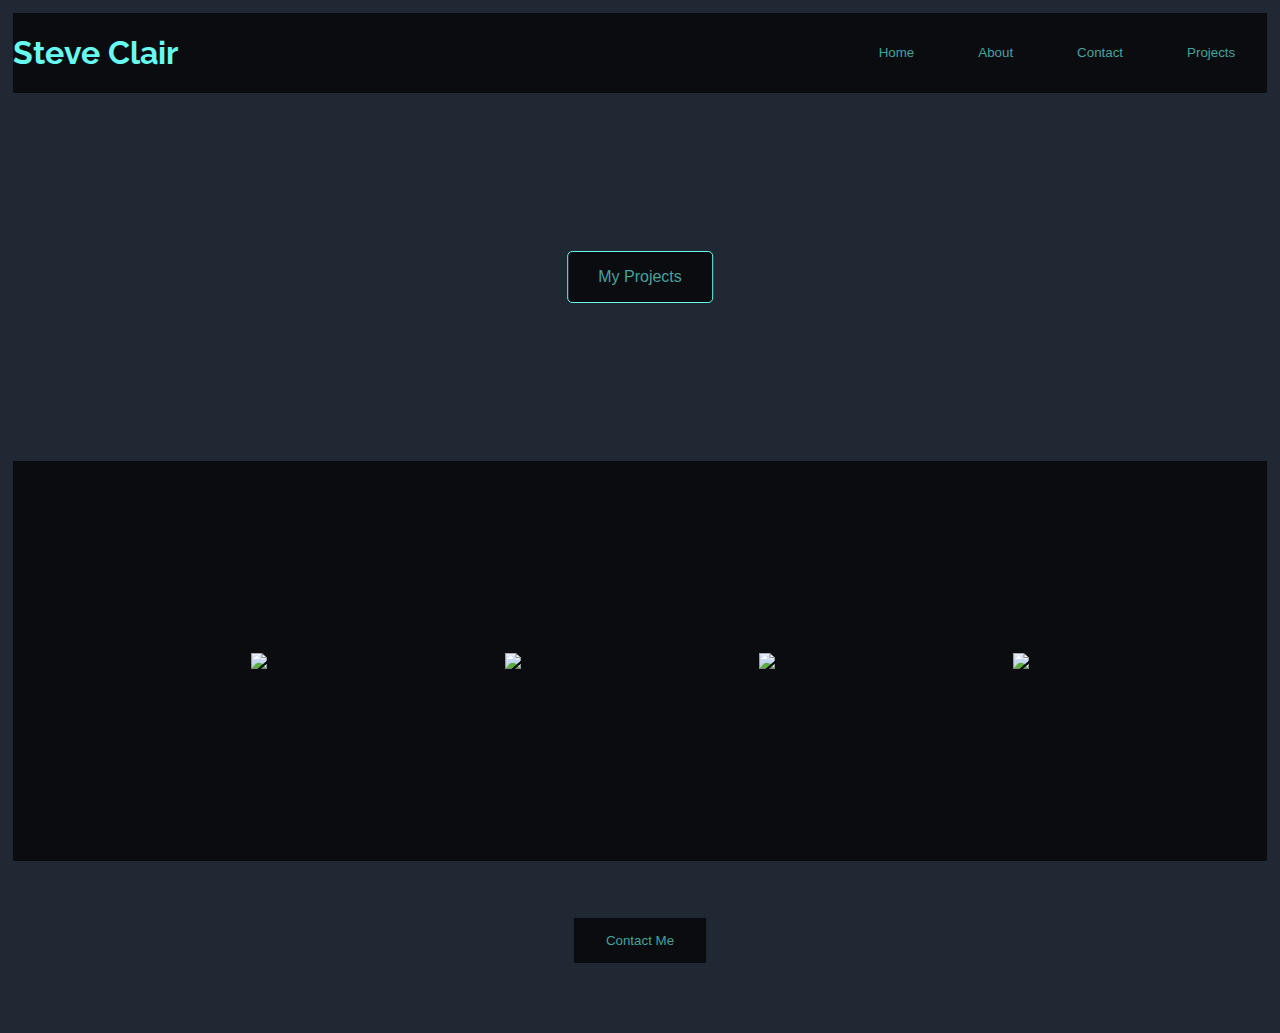
==== index.html @ 02eecd57 "work completed" ====
<!DOCTYPE html>
<html lang="en">
<head>
    <meta charset="UTF-8">
    <meta name="viewport" content="width=device-width, initial-scale=1.0">
    <link rel="stylesheet" type="text/css" href="style/index.css"> 
    <link rel="stylesheet"  href="https://fonts.googleapis.com/css2?family=Raleway:wght@900&display=swap" 
    href="https://fonts.googleapis.com/css2?family=Merriweather+Sans&family=Raleway:wght@900&display=swap">
    <title>Steve Clair</title>
</head>  
<body>
<header>
<div class="div1">
   
        <h1 class="name">Steve Clair</h1>
        <nav class="nav1">
        <button onclick="window.location.href='index.html';">Home</button>
        <button onclick="window.location.href='about.html';">About</button>
        <button onclick="window.location.href='contact.html';">Contact</button>
        <button onclick="window.location.href='projects.html';">Projects</button>
    </nav>
</div>
</header>
   <div class="projdiv">
       <button onclick="window.location.href='projects.html';" class="projb" >My Projects</button>
   </div>

<div class="imgd">
    <img src="https://picsum.photos/200/   "/>
    <img src="https://picsum.photos/200/   "/>
    <img src="https://picsum.photos/200/   "/>
    <img src="https://picsum.photos/200/   "/>
</div>
<footer>
    <button  class="fobu">Contact Me</button>
</footer>
</body>
</html>
---- style/index.css ----
/* Add CSS styling here */
/* http://meyerweb.com/eric/tools/css/reset/ 
   v2.0 | 20110126
   License: none (public domain)
*/
/*
html, body, div, span, applet, object, iframe,
h1, h2, h3, h4, h5, h6, p, blockquote, pre,
a, abbr, acronym, address, big, cite, code,
del, dfn, em, img, ins, kbd, q, s, samp,
small, strike, strong, sub, sup, tt, var,
b, u, i, center,
dl, dt, dd, ol, ul, li,
fieldset, form, label, legend,
table, caption, tbody, tfoot, thead, tr, th, td,
article, aside, canvas, details, embed, 
figure, figcaption, footer, header, hgroup, 
menu, nav, output, ruby, section, summary,
time, mark, audio, video {
	margin: 0;
	padding: 0;
	border: 0;
	font-size: 100%;
	font: inherit;
	vertical-align: baseline;
}
*/
/*
}
body {
	line-height: 1;
}
ol, ul {
	list-style: none;
}
blockquote, q {
	quotes: none;
}
blockquote:before, blockquote:after,
q:before, q:after {
	content: '';
	content: none;
}
table {
	border-collapse: collapse;
	border-spacing: 0;
}
*/

body{
   font-family: 'Merriweather Sans', sans-serif;
   font-size: 62.5%;
   background-color: #1F2833;
   color: #C5C6C7;
   margin: 1%;
}


.div1{
display: flex;
justify-content: space-between;
align-content: center;
background-color: #0b0c10;
width: 100%;
}

.nav1{
display:flex;
justify-content: space-between;
}

.name{
    color: #66fcf1;
    font-family: 'Raleway', sans-serif;
    font-size: 2rem;
     
}

button{
    background-color: #0b0c10;
    border: 0;
    color: #45a29e;
    padding: 15px 32px;
    text-align: center;
    text-decoration: none;
}
button:hover{
    background-color: #1F2833;
}
.projdiv{
height: 23rem;
background-image: url(https://cdn.pixabay.com/photo/2016/10/22/01/54/wood-1759566_960_720.jpg) ;  
position: relative;
width: 100%;
}

.projb{
    position: absolute;
    top: 50%;
    left: 50%;
    transform: translate(-50%, -50%);
    -ms-transform: translate(-50%, -50%);
    background-color: #0b0c10;
    color: #45a29e;
    font-size: 16px;
    padding: 16px 30px;
    border: 1px solid #66fcf1;
    cursor: pointer;
    border-radius: 5px;
    text-align: center; 
}

.imgd{
    background-color: #0b0c10;
    height: 25rem;
    display: flex;
    flex-direction: row;
    justify-content: space-evenly;
    align-content: center;
    align-items: center;
}   
footer{
    height: 10rem;
    display: flex;
    justify-content: center;
    align-content:center ;
    align-items: center;
}
.footbutton{
    border: 1px solid #66fcf1;
}

.bodyp{
    background-image: url(https://cdn.pixabay.com/photo/2016/10/22/01/54/wood-1759566_960_720.jpg);
}
.projimg img{
    height: 400px;
    width: 400px;
    margin: 20px;
}
.projimg{
   display: flex;
   flex-wrap: wrap;
   justify-content: space-evenly;
   align-content: space-between;
   align-items: flex-start;
}
.divab{
 color: #66fcf1;
 font-size: 2rem;
display: flex;
justify-content: space-between;
}
.divab p{
    width: 75%;
}
.divab img{
    width: 400px;
    height:400px;
    border-radius: 50%;
}
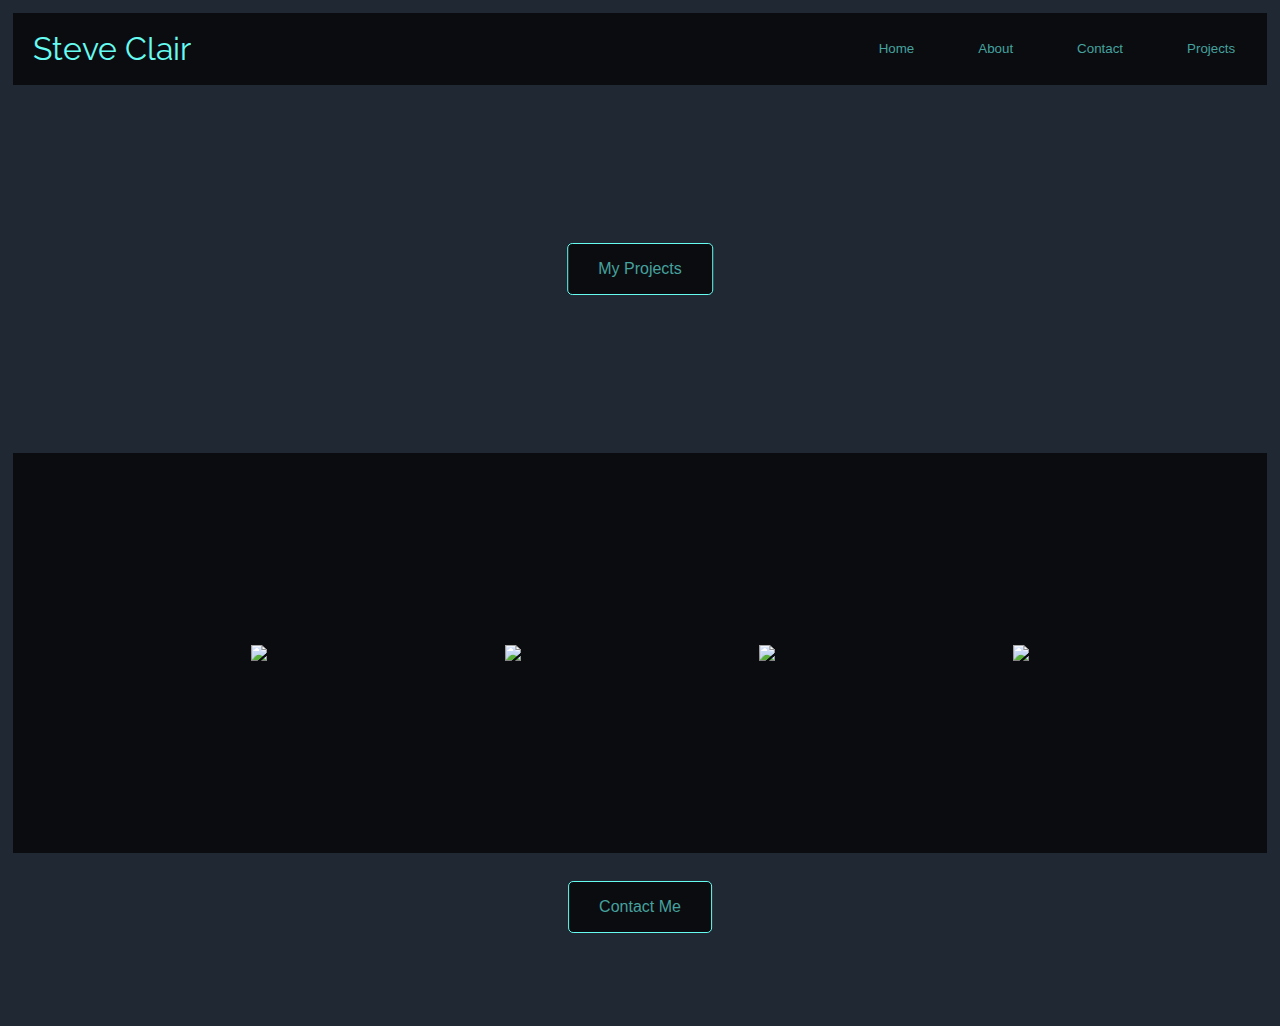
==== commit 1464c09a: "more changes made." ====
--- a/index.html
+++ b/index.html
@@ -32,7 +32,7 @@
     <img src="https://picsum.photos/200/   "/>
 </div>
 <footer>
-    <button  class="fobu">Contact Me</button>
+<button onclick="window.location.href='contact.html';" class="footbutton">Contact Me</button>
 </footer>
 </body>
 </html>--- a/style/index.css
+++ b/style/index.css
@@ -3,7 +3,7 @@
    v2.0 | 20110126
    License: none (public domain)
 */
-/*
+
 html, body, div, span, applet, object, iframe,
 h1, h2, h3, h4, h5, h6, p, blockquote, pre,
 a, abbr, acronym, address, big, cite, code,
@@ -24,9 +24,8 @@
 	font: inherit;
 	vertical-align: baseline;
 }
-*/
-/*
-}
+
+
 body {
 	line-height: 1;
 }
@@ -45,7 +44,7 @@
 	border-collapse: collapse;
 	border-spacing: 0;
 }
-*/
+
 
 body{
    font-family: 'Merriweather Sans', sans-serif;
@@ -73,6 +72,7 @@
     color: #66fcf1;
     font-family: 'Raleway', sans-serif;
     font-size: 2rem;
+    padding: 20px 20px;
      
 }
 
@@ -80,7 +80,7 @@
     background-color: #0b0c10;
     border: 0;
     color: #45a29e;
-    padding: 15px 32px;
+    padding: 0.9375rem 2rem;
     text-align: center;
     text-decoration: none;
 }
@@ -102,11 +102,11 @@
     -ms-transform: translate(-50%, -50%);
     background-color: #0b0c10;
     color: #45a29e;
-    font-size: 16px;
-    padding: 16px 30px;
-    border: 1px solid #66fcf1;
+    font-size: 1rem;
+    padding: 1rem 1.875rem;
+    border: 0.0625rem solid #66fcf1;
     cursor: pointer;
-    border-radius: 5px;
+    border-radius: 0.3125rem;
     text-align: center; 
 }
 
@@ -126,17 +126,29 @@
     align-content:center ;
     align-items: center;
 }
+
 .footbutton{
-    border: 1px solid #66fcf1;
+    position: absolute;
+    left: 50%;
+    transform: translate(-50%, -50%);
+    -ms-transform: translate(-50%, -50%);
+    background-color: #0b0c10;
+    color: #45a29e;
+    font-size: 1rem;
+    padding: 1rem 1.875rem;
+    border: 0.0625rem solid #66fcf1;
+    cursor: pointer;
+    border-radius: 0.3125rem;
+    text-align: center; 
 }
 
 .bodyp{
     background-image: url(https://cdn.pixabay.com/photo/2016/10/22/01/54/wood-1759566_960_720.jpg);
 }
 .projimg img{
-    height: 400px;
-    width: 400px;
-    margin: 20px;
+    height: 25rem;
+    width: 25rem;
+    margin: 1.25rem;
 }
 .projimg{
    display: flex;
@@ -153,9 +165,123 @@
 }
 .divab p{
     width: 75%;
+    padding: 40px;
 }
 .divab img{
-    width: 400px;
-    height:400px;
+    width: 25rem;
+    height:25rem;
     border-radius: 50%;
+    padding: 40px 0;
+}
+.divct{
+    color: #66fcf1;
+    font-size: 2rem;
+   display: flex;
+   justify-content: space-between;
+   }
+   .divct p{
+       width: 100%;
+       padding: 40px;
+       text-align: center;
+       font-size: 2rem;
+   }
+   .form{
+       display: block;
+       text-align: center;
+   }
+
+@media (max-width:800px){
+    body{
+     padding: 1.875rem;
+    }
+   
+    .imgd{
+      height: 43.75rem;
+      flex-wrap: wrap;
+      justify-content: space-between;
+      align-content: center; 
+    }
+    .imgd img{
+      height: 35%;
+      width: 20%;
+      padding: 0.625rem;
+    }
+    .projimg{
+        height: auto;
+        flex-wrap: wrap;
+        justify-content: space-between;
+        align-content: center;
+    }
+    .divab{
+        height: auto;
+        width: auto;
+    }
+    .divab p{
+        width: auto;
+        font-size: 1rem;
+        padding: 30px 0
+    }
+    .divab img{
+        display: none;
+    }
+    .divct{
+        height: auto;
+        width: auto;
+    }
+    .divct p{
+        font-size: 25px;
+        text-align: center;
+    }
+    .form{
+       display: flex;
+       justify-content: center;
+    }
+    }
+
+    @media(max-width:500px){
+    
+    .div1{
+      width: auto;
+      height: auto;
+      flex-direction: column;
+      align-items: center;
+    }
+    .nav1{
+      flex-direction: column;
+      align-items: flex-start;
+    }
+    .imgd{
+      height: auto;
+      flex-direction: row;
+      justify-content: space-around;
+      flex-wrap: wrap;
+      align-items: center;
+      align-content: center;
+    }
+    
+    .imgd img{
+      width: 30%;
+      height: 30%; 
+    }
+    .projimg{
+        height: auto;
+        flex-direction: row;
+        justify-content: space-around;
+        flex-wrap: wrap;
+        align-items: center;
+        align-content: center; 
+    }
+    .projimg img{
+     width: 30%;
+     height: 30%; 
+    }
+    .divct{
+        height: auto;
+        width: auto;
+    }
+
+    .divct p{
+        font-size: 1rem;
+       padding: 1.5rem 8rem;
+  }
 }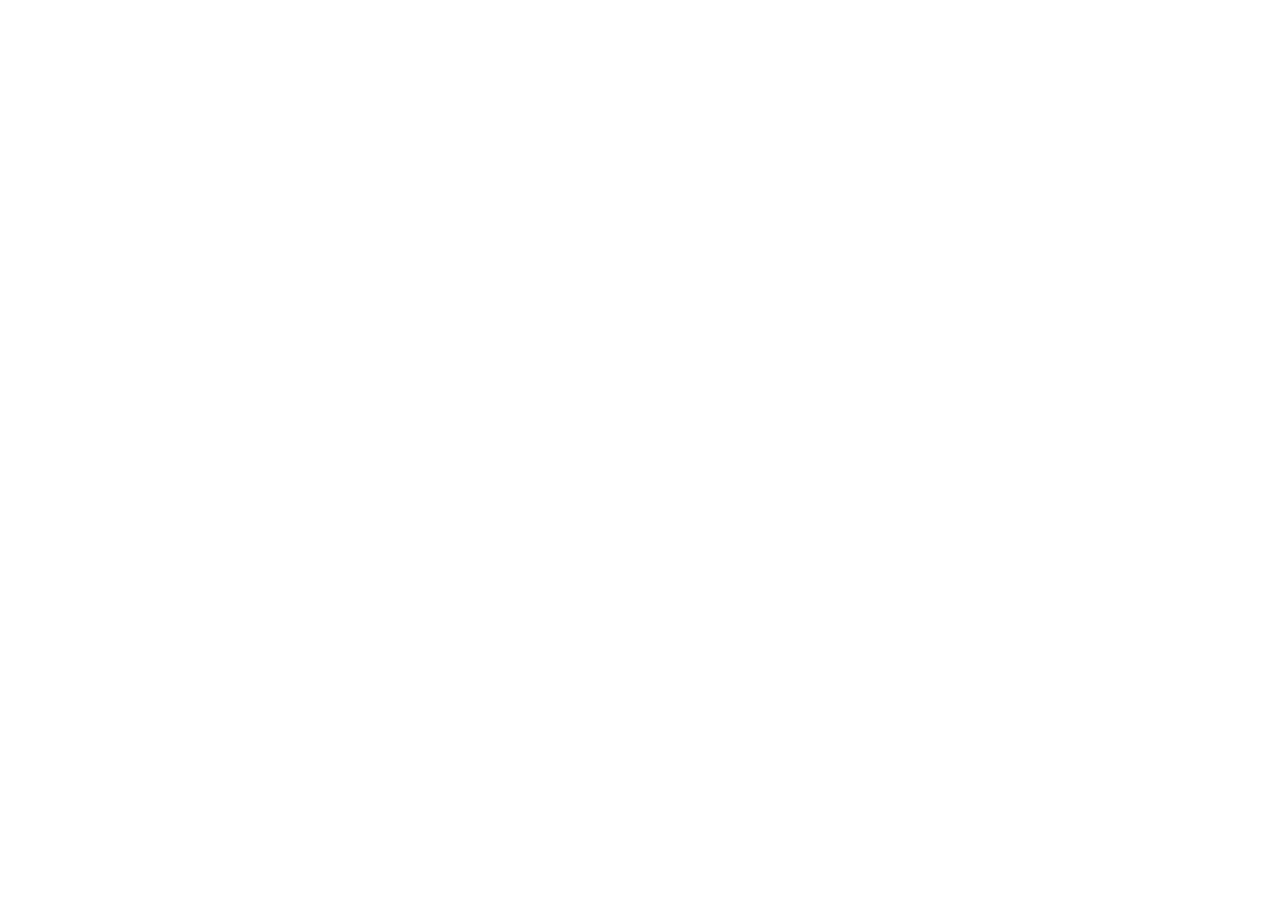
==== commit ed6d6013: "initial commit" ====
--- a/index.html
+++ b/index.html
@@ -2,37 +2,11 @@
 <html lang="en">
 <head>
     <meta charset="UTF-8">
+    <link rel="stylesheet" href="index.css">
     <meta name="viewport" content="width=device-width, initial-scale=1.0">
-    <link rel="stylesheet" type="text/css" href="style/index.css"> 
-    <link rel="stylesheet"  href="https://fonts.googleapis.com/css2?family=Raleway:wght@900&display=swap" 
-    href="https://fonts.googleapis.com/css2?family=Merriweather+Sans&family=Raleway:wght@900&display=swap">
     <title>Steve Clair</title>
-</head>  
+</head>
 <body>
-<header>
-<div class="div1">
-   
-        <h1 class="name">Steve Clair</h1>
-        <nav class="nav1">
-        <button onclick="window.location.href='index.html';">Home</button>
-        <button onclick="window.location.href='about.html';">About</button>
-        <button onclick="window.location.href='contact.html';">Contact</button>
-        <button onclick="window.location.href='projects.html';">Projects</button>
-    </nav>
-</div>
-</header>
-   <div class="projdiv">
-       <button onclick="window.location.href='projects.html';" class="projb" >My Projects</button>
-   </div>
-
-<div class="imgd">
-    <img src="https://picsum.photos/200/   "/>
-    <img src="https://picsum.photos/200/   "/>
-    <img src="https://picsum.photos/200/   "/>
-    <img src="https://picsum.photos/200/   "/>
-</div>
-<footer>
-<button onclick="window.location.href='contact.html';" class="footbutton">Contact Me</button>
-</footer>
+    
 </body>
 </html>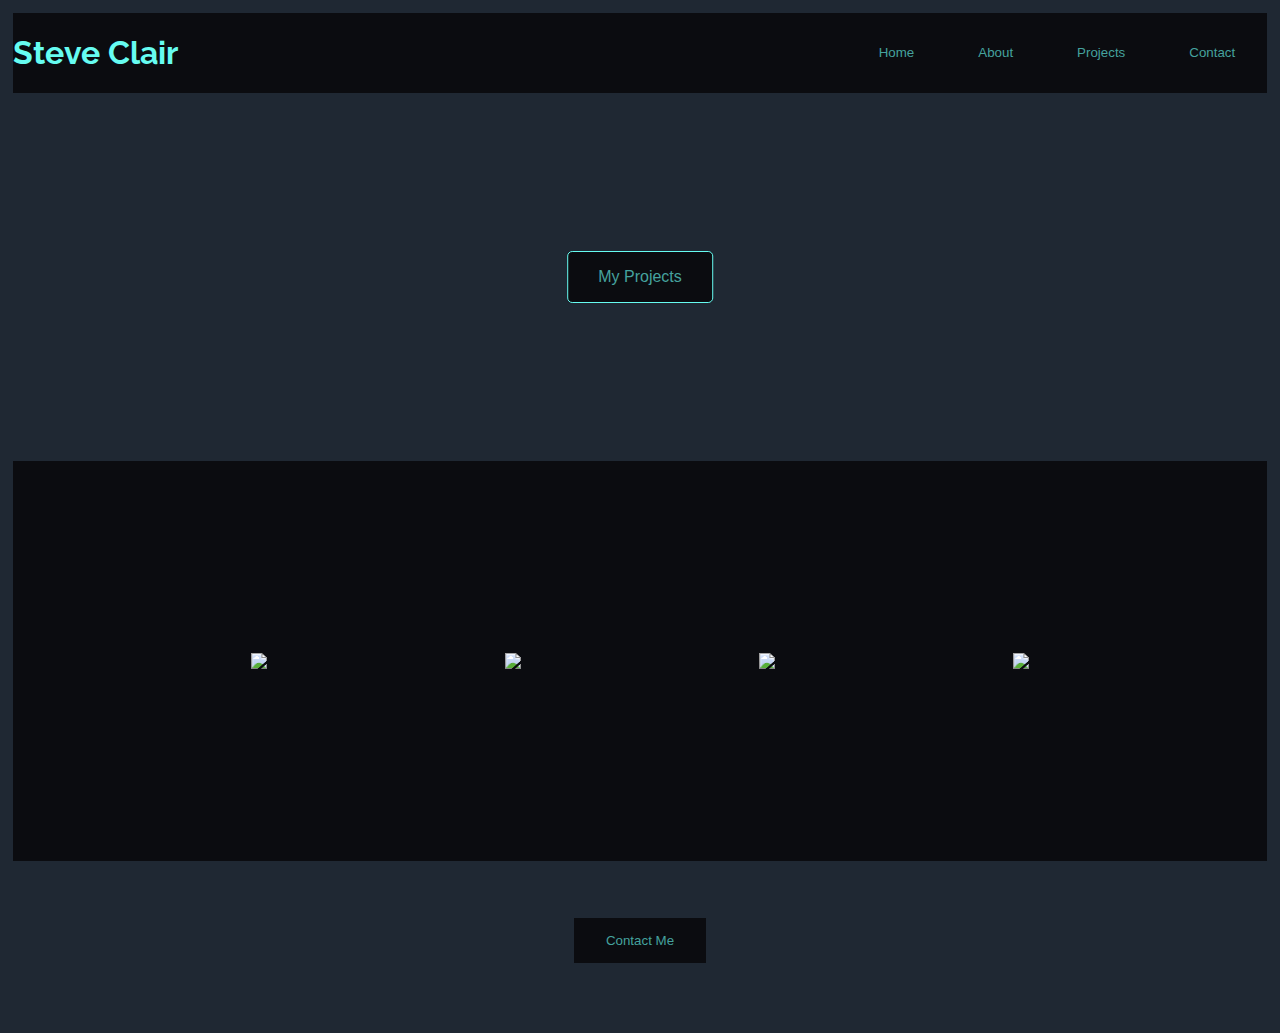
==== commit ca50e18b: "swapped some nav content around" ====
--- a/index.html
+++ b/index.html
@@ -2,11 +2,38 @@
 <html lang="en">
 <head>
     <meta charset="UTF-8">
-    <link rel="stylesheet" href="index.css">
     <meta name="viewport" content="width=device-width, initial-scale=1.0">
+    <link rel="stylesheet" type="text/css" href="style/index.css"> 
+    <link rel="stylesheet"  href="https://fonts.googleapis.com/css2?family=Raleway:wght@900&display=swap" 
+    href="https://fonts.googleapis.com/css2?family=Merriweather+Sans&family=Raleway:wght@900&display=swap">
     <title>Steve Clair</title>
-</head>
+</head>  
+<!--This page uses wireframe 2 option-->
 <body>
-    
+<header>
+<div class="div1">
+   
+        <h1 class="name">Steve Clair</h1>
+        <nav class="nav1">
+        <button onclick="window.location.href='index.html';">Home</button>
+        <button onclick="window.location.href='about.html';">About</button>
+        <button onclick="window.location.href='projects.html';">Projects</button>
+        <button onclick="window.location.href='contact.html';">Contact</button>
+    </nav>
+</div>
+</header>
+   <div class="projdiv">
+       <button onclick="window.location.href='projects.html';" class="projb" >My Projects</button>
+   </div>
+
+<div class="imgd">
+    <img src="https://picsum.photos/200/   "/>
+    <img src="https://picsum.photos/200/   "/>
+    <img src="https://picsum.photos/200/   "/>
+    <img src="https://picsum.photos/200/   "/>
+</div>
+<footer>
+    <button  class="fobu">Contact Me</button>
+</footer>
 </body>
 </html>--- a/style/index.css
+++ b/style/index.css
@@ -0,0 +1,190 @@
+/* Add CSS styling here */
+/* http://meyerweb.com/eric/tools/css/reset/ 
+   v2.0 | 20110126
+   License: none (public domain)
+*/
+/*
+html, body, div, span, applet, object, iframe,
+h1, h2, h3, h4, h5, h6, p, blockquote, pre,
+a, abbr, acronym, address, big, cite, code,
+del, dfn, em, img, ins, kbd, q, s, samp,
+small, strike, strong, sub, sup, tt, var,
+b, u, i, center,
+dl, dt, dd, ol, ul, li,
+fieldset, form, label, legend,
+table, caption, tbody, tfoot, thead, tr, th, td,
+article, aside, canvas, details, embed, 
+figure, figcaption, footer, header, hgroup, 
+menu, nav, output, ruby, section, summary,
+time, mark, audio, video {
+	margin: 0;
+	padding: 0;
+	border: 0;
+	font-size: 100%;
+	font: inherit;
+	vertical-align: baseline;
+}
+*/
+/*
+}
+body {
+	line-height: 1;
+}
+ol, ul {
+	list-style: none;
+}
+blockquote, q {
+	quotes: none;
+}
+blockquote:before, blockquote:after,
+q:before, q:after {
+	content: '';
+	content: none;
+}
+table {
+	border-collapse: collapse;
+	border-spacing: 0;
+}
+*/
+
+body{
+   font-family: 'Merriweather Sans', sans-serif;
+   font-size: 62.5%;
+   background-color: #1F2833;
+   color: #C5C6C7;
+   margin: 1%;
+}
+
+
+.div1{
+display: flex;
+justify-content: space-between;
+align-content: center;
+background-color: #0b0c10;
+width: 100%;
+}
+
+.nav1{
+display:flex;
+justify-content: space-between;
+}
+
+.name{
+    color: #66fcf1;
+    font-family: 'Raleway', sans-serif;
+    font-size: 2rem;
+     
+}
+
+button{
+    background-color: #0b0c10;
+    border: 0;
+    color: #45a29e;
+    padding: 15px 32px;
+    text-align: center;
+    text-decoration: none;
+}
+button:hover{
+    background-color: #1F2833;
+}
+.projdiv{
+height: 23rem;
+background-image: url(https://cdn.pixabay.com/photo/2016/10/22/01/54/wood-1759566_960_720.jpg) ;  
+position: relative;
+width: 100%;
+}
+
+.projb{
+    position: absolute;
+    top: 50%;
+    left: 50%;
+    transform: translate(-50%, -50%);
+    -ms-transform: translate(-50%, -50%);
+    background-color: #0b0c10;
+    color: #45a29e;
+    font-size: 16px;
+    padding: 16px 30px;
+    border: 1px solid #66fcf1;
+    cursor: pointer;
+    border-radius: 5px;
+    text-align: center; 
+}
+
+.imgd{
+    background-color: #0b0c10;
+    height: 25rem;
+    display: flex;
+    flex-direction: row;
+    justify-content: space-evenly;
+    align-content: center;
+    align-items: center;
+}   
+footer{
+    height: 10rem;
+    display: flex;
+    justify-content: center;
+    align-content:center ;
+    align-items: center;
+}
+.footbutton{
+    border: 1px solid #66fcf1;
+}
+
+.bodyp{
+    background-image: url(https://cdn.pixabay.com/photo/2016/10/22/01/54/wood-1759566_960_720.jpg);
+}
+.projimg img{
+    height: 400px;
+    width: 400px;
+    margin: 20px;
+}
+.projimg{
+   display: flex;
+   flex-wrap: wrap;
+   justify-content: space-evenly;
+   align-content: space-between;
+   align-items: flex-start;
+}
+
+/*-----------------------------------------------------------------ABOUT PAGE-----------------------------------------------*/
+.divab{
+ color: #66fcf1;
+ font-size: 2rem;
+display: flex;
+justify-content: space-between;
+}
+
+
+.divab p{
+    width: 75%;
+}
+.divab img{
+    width: 400px;
+    height:400px;
+    border-radius: 50%;
+}
+
+/*---------------------------------------------------CONTACT PAGE---------------------------------------------------------*/
+.divct{
+    height: auto;
+    width: auto;
+    text-align: center;
+    margin: 0 10px;
+    color: #66fcf1;
+    
+}
+
+.divct h2{
+    font-size: 2rem;
+   padding: 1.5rem 8rem;
+}
+
+.divct button{
+    background-color: #0b0c10;
+    border: solid 1px;
+    color: #45a29e;
+    padding: 15px 32px;
+    text-align: center;
+    text-decoration: none;
+    border-radius: 5px;
+}